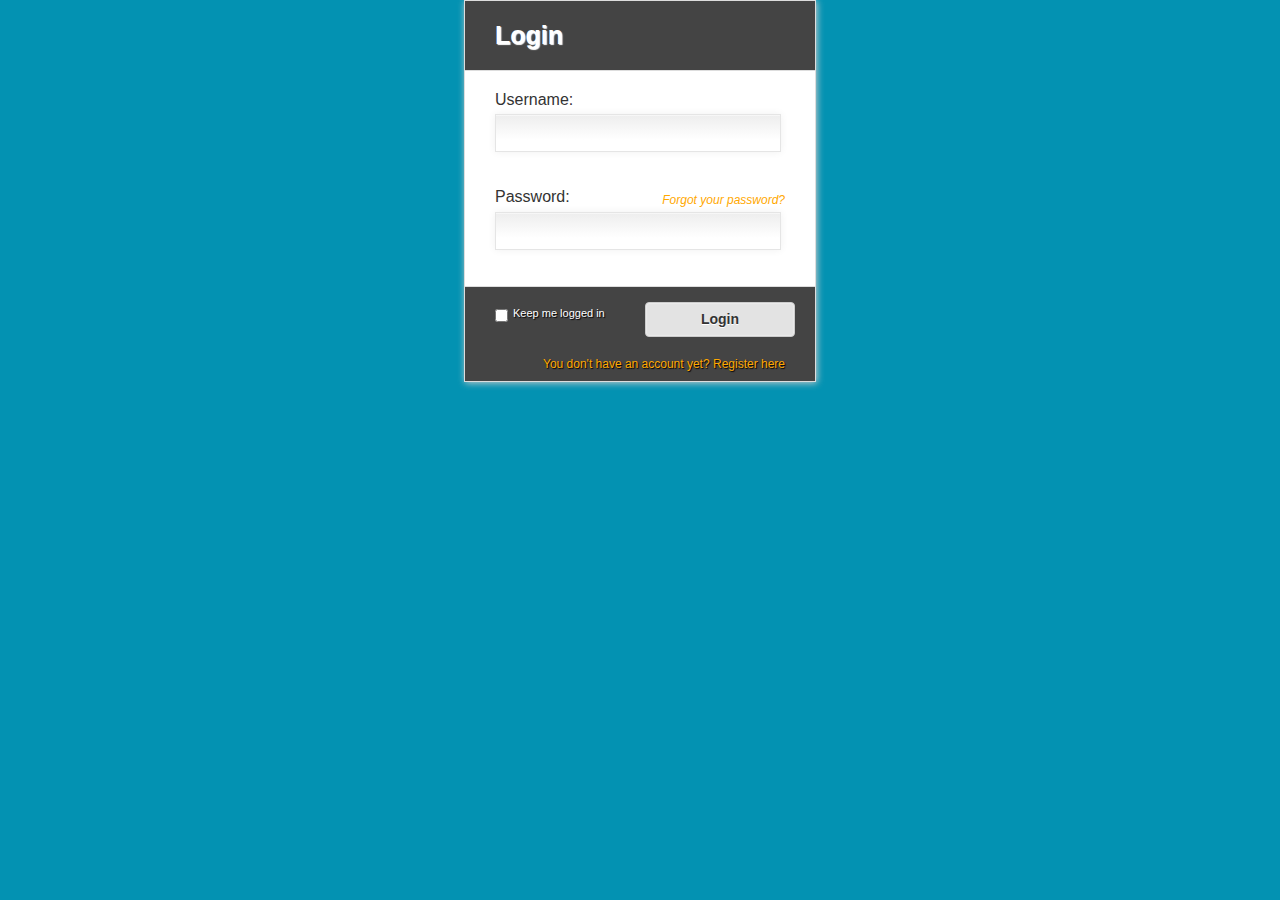
==== index.html @ 821f1b40 "initiated pokerfoci project folder" ====
<!DOCTYPE html>
<html ng-app="pokerfoci">
<head>
    <title>pokerfoci</title>
    <link rel="stylesheet" href="css/style.css">
    <link rel="stylesheet" href="css/login_style.css">

    <script src="lib/angular.min.js"></script>
    <script src="lib/angular-route.js"></script>
    <script src="lib/angular-cookies.js"></script>

    <script src="js/pokerfoci.js"></script>
    <script src="js/controllers/loginController.js"></script>

</head>

<body >

	<div class="parent" ng-view="">


</body>

</html>
---- css/style.css ----
.parent {
  position: relative;
  height: 900px;
  background-color: #0392B2;
}
.loginForm {
	
	height:250px;
	width:400px;
	border: 1px solid white;
  position: absolute;
  top: 50%;
  left: 50%;
  transform: translate(-50%, -50%);
}

.loginFormElements{

}

.login_labels{

	color: white;
}
---- css/login_style.css ----
*{
	margin:0;
	padding:0;
}
body{
	font-family:"Trebuchet MS", "Myriad Pro", Arial, sans-serif;
	font-size:14px;
	background:#f4f4f4 url(../images/bg.gif) repeat top left;
	color:#333;
	text-shadow:1px 1px 1px #fff;
	overflow-y:scroll;
}
h1{
	font-size:56px;
}
h2{
	font-size:20px;
	padding:0px 0px 40px 0px;
	color:#aaa;
}
h2 span{
	color:#ffa800;
}
a{
	color:#777;
}
a:hover{
	color:#222;
}
p{
	padding:5px 0px;
}
.wrapper{
	width:960px;
	margin:20px auto;
	min-height:550px;
}
.box{
	width:49%;
}
.left{
	float:left;
}
.right{
	float:right;
}
.clear{
	clear:both;
}
a.back{
	color:#777;
	position:fixed;
	top:5px;
	right:10px;
	text-decoration:none;
}
/* Form Style */
.form_wrapper{
	background:#fff;
	border:1px solid #ddd;
	margin:0 auto;
	width:350px;
	font-size:16px;
	-moz-box-shadow:1px 1px 7px #ccc;
	-webkit-box-shadow:1px 1px 7px #ccc;
	box-shadow:1px 1px 7px #ccc;
}
.form_wrapper h3{
	padding:20px 30px 20px 30px;
	background-color:#444;
	color:#fff;
	font-size:25px;
	border-bottom:1px solid #ddd;
}
.form_wrapper form{
	display:none;
	background:#fff;
}
.form_wrapper .column{
	width:47%;
	float:left;
}
form.active{
	display:block;
}
form.login{
	width:350px;
}
form.register{
	width:550px;
}
form.forgot_password{
	width:300px;
}
.form_wrapper a{
	text-decoration:none;
	color:#777;
	font-size:12px;
}
.form_wrapper a:hover{
	color:#000;
}
.form_wrapper label{
	display:block;
	padding:10px 30px 0px 30px;
	margin:10px 0px 0px 0px;
}
.form_wrapper input[type="text"],
.form_wrapper input[type="password"]{
	border: solid 1px #E5E5E5;
	background: #FFFFFF;
	margin: 5px 30px 0px 30px;
	padding: 9px;
	display:block;
	font-size:16px;
	width:76%;
	background: 
		-webkit-gradient(
			linear,
			left top,
			left 25,
			from(#FFFFFF),
			color-stop(4%, #EEEEEE),
			to(#FFFFFF)
		);
	background: 
		-moz-linear-gradient(
			top,
			#FFFFFF,
			#EEEEEE 1px,
			#FFFFFF 25px
			);
	-moz-box-shadow: 0px 0px 8px #f0f0f0;
	-webkit-box-shadow: 0px 0px 8px #f0f0f0;
	box-shadow: 0px 0px 8px #f0f0f0;
}
.form_wrapper input[type="text"]:focus,
.form_wrapper input[type="password"]:focus{
	background:#feffef;
}
.form_wrapper .bottom{
	background-color:#444;
	border-top:1px solid #ddd;
	margin-top:20px;
	clear:both;
	color:#fff;
	text-shadow:1px 1px 1px #000;
}
.form_wrapper .bottom a{
	display:block;
	clear:both;
	padding:10px 30px;
	text-align:right;
	color:#ffa800;
	text-shadow:1px 1px 1px #000;
}
.form_wrapper a.forgot{
	float:right;
	font-style:italic;
	line-height:24px;
	color:#ffa800;
	text-shadow:1px 1px 1px #fff;
}
.form_wrapper a.forgot:hover{
	color:#000;
}
.form_wrapper div.remember{
	float:left;
	width:140px;
	margin:20px 0px 20px 30px;
	font-size:11px;
}
.form_wrapper div.remember input{
	float:left;
	margin:2px 5px 0px 0px;
}
.form_wrapper span.error{
	visibility:hidden;
	color:red;
	font-size:11px;
	font-style:italic;
	display:block;
	margin:4px 30px;
}
.form_wrapper input[type="submit"] {
	background: #e3e3e3;
	border: 1px solid #ccc;
	color: #333;
	font-family: "Trebuchet MS", "Myriad Pro", sans-serif;
	font-size: 14px;
	font-weight: bold;
	padding: 8px 0 9px;
	text-align: center;
	width: 150px;
	cursor:pointer;
	float:right;
	margin:15px 20px 10px 10px;
	text-shadow: 0px 1px 0px #fff;
	-moz-border-radius: 4px;
	-webkit-border-radius: 4px;
	border-radius: 4px;
	-moz-box-shadow: 0px 0px 2px #fff inset;
	-webkit-box-shadow: 0px 0px 2px #fff inset;
	box-shadow: 0px 0px 2px #fff inset;
}
.form_wrapper input[type="submit"]:hover {
	background: #d9d9d9;
	-moz-box-shadow: 0px 0px 2px #eaeaea inset;
	-webkit-box-shadow: 0px 0px 2px #eaeaea inset;
	box-shadow: 0px 0px 2px #eaeaea inset;
	color: #222;
}
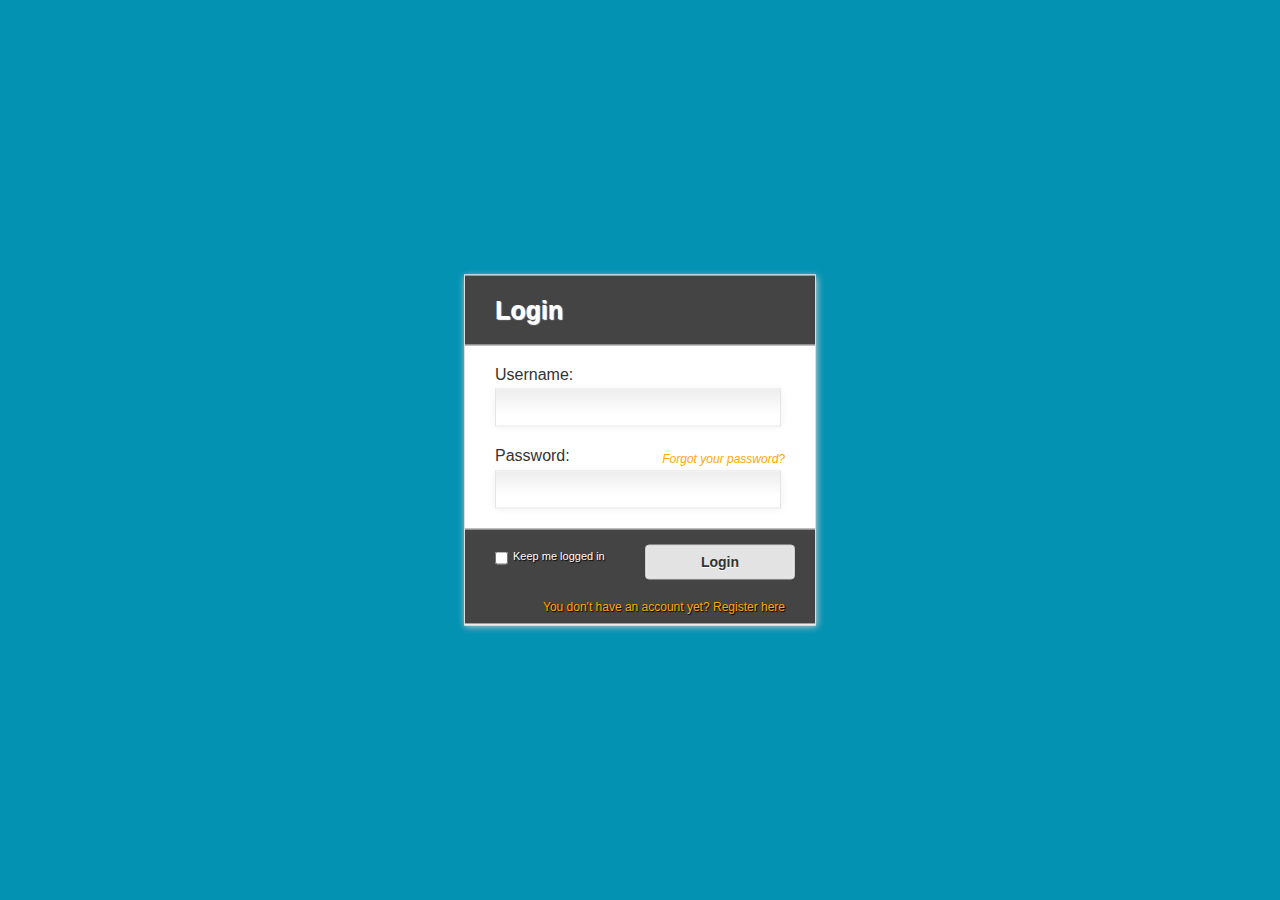
==== commit 37575196: "day2" ====
--- a/index.html
+++ b/index.html
@@ -11,12 +11,15 @@
 
     <script src="js/pokerfoci.js"></script>
     <script src="js/controllers/loginController.js"></script>
+    <script src="js/controllers/signupController.js"></script>
 
 </head>
 
-<body >
+<body>
 
 	<div class="parent" ng-view="">
+		
+	</div>
 
 
 </body>
--- a/css/style.css
+++ b/css/style.css
@@ -3,11 +3,11 @@
   height: 900px;
   background-color: #0392B2;
 }
-.loginForm {
+.content {
 	
-	height:250px;
-	width:400px;
-	border: 1px solid white;
+	/*height: 600px;
+	width: 600px;*/
+	
   position: absolute;
   top: 50%;
   left: 50%;
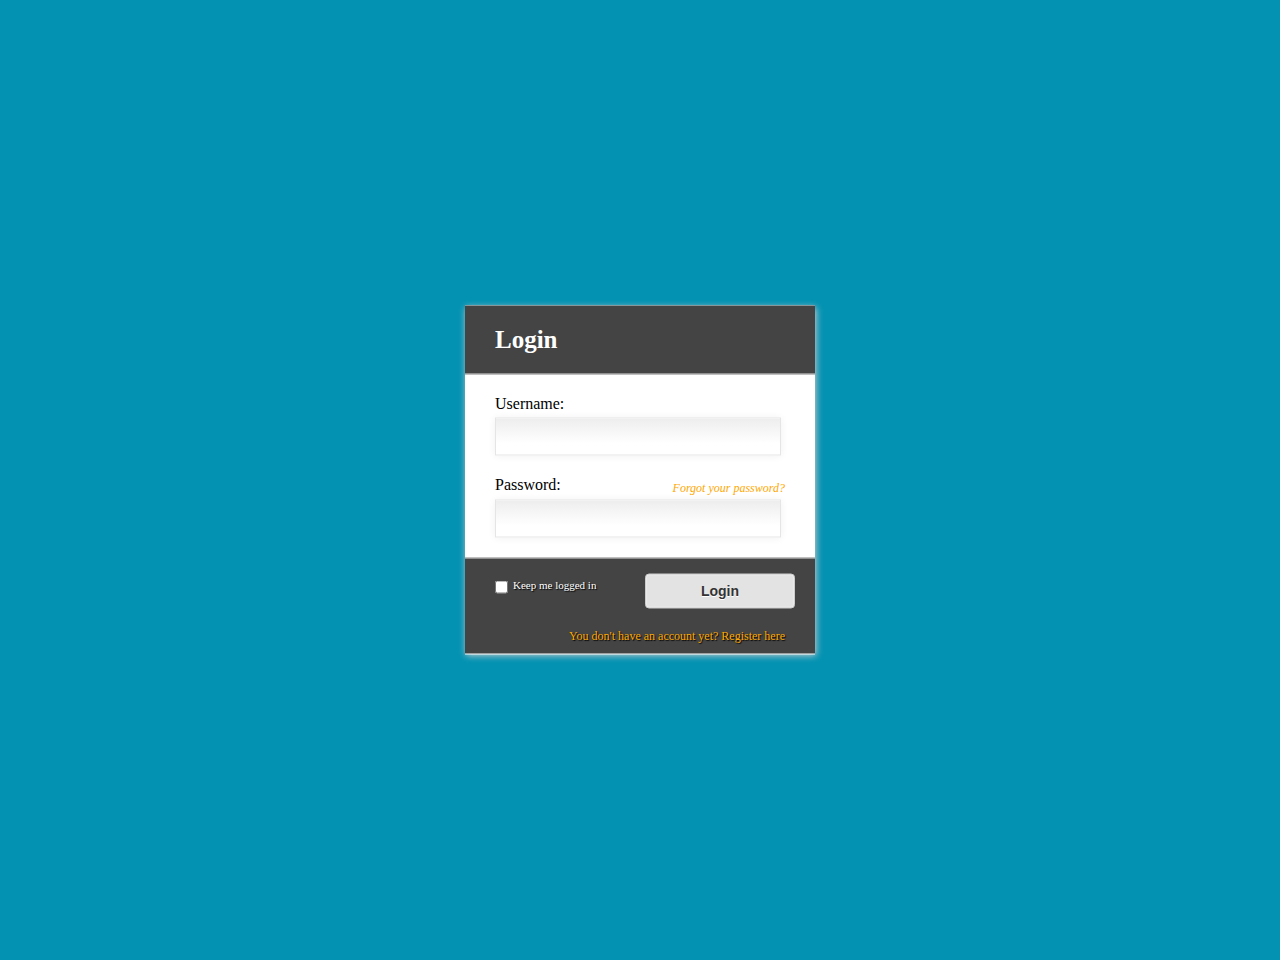
==== commit 5ff8e387: "added validation to signup page" ====
--- a/index.html
+++ b/index.html
@@ -10,8 +10,12 @@
     <script src="lib/angular-cookies.js"></script>
 
     <script src="js/pokerfoci.js"></script>
+    <script src="js/services/validator.js"></script>
     <script src="js/controllers/loginController.js"></script>
     <script src="js/controllers/signupController.js"></script>
+    <script src="js/controllers/forgotPasswordController.js"></script>
+
+    
 
 </head>
 
--- a/css/style.css
+++ b/css/style.css
@@ -1,6 +1,6 @@
 .parent {
   position: relative;
-  height: 900px;
+  height: 960px;
   background-color: #0392B2;
 }
 .content {
--- a/css/login_style.css
+++ b/css/login_style.css
@@ -2,14 +2,7 @@
 	margin:0;
 	padding:0;
 }
-body{
-	font-family:"Trebuchet MS", "Myriad Pro", Arial, sans-serif;
-	font-size:14px;
-	background:#f4f4f4 url(../images/bg.gif) repeat top left;
-	color:#333;
-	text-shadow:1px 1px 1px #fff;
-	overflow-y:scroll;
-}
+
 h1{
 	font-size:56px;
 }
@@ -57,7 +50,7 @@
 /* Form Style */
 .form_wrapper{
 	background:#fff;
-	border:1px solid #ddd;
+	/*border:1px solid #ddd;*/
 	margin:0 auto;
 	width:350px;
 	font-size:16px;
@@ -77,7 +70,7 @@
 	background:#fff;
 }
 .form_wrapper .column{
-	width:47%;
+	width:97%;
 	float:left;
 }
 form.active{
@@ -87,7 +80,7 @@
 	width:350px;
 }
 form.register{
-	width:550px;
+	width:350px;
 }
 form.forgot_password{
 	width:300px;
@@ -175,9 +168,9 @@
 	margin:2px 5px 0px 0px;
 }
 .form_wrapper span.error{
-	visibility:hidden;
+	
 	color:red;
-	font-size:11px;
+	font-size:14px;
 	font-style:italic;
 	display:block;
 	margin:4px 30px;
